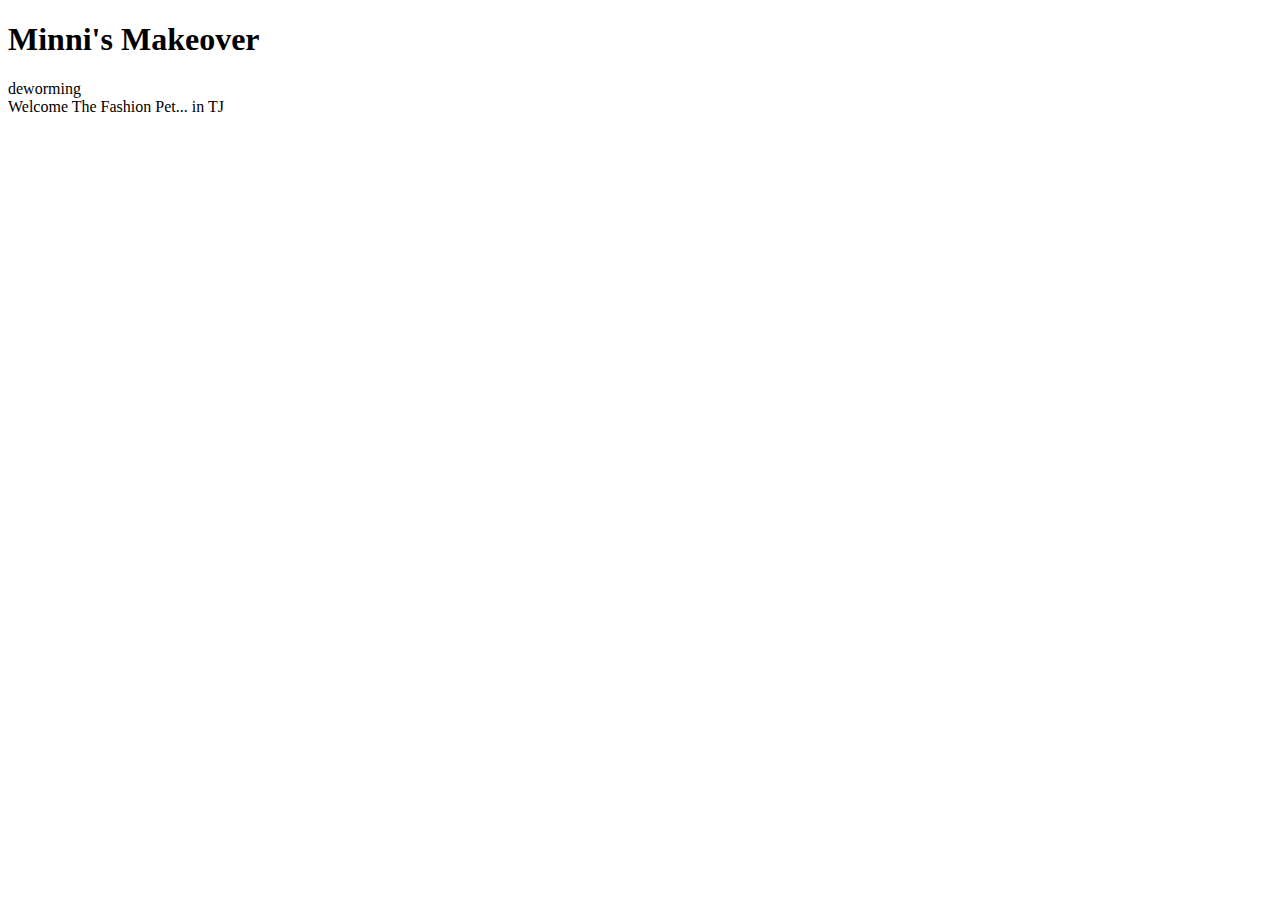
==== index.html @ bfc7576f "getting it together" ====
<!DOCTYPE html>
<html lang="en">
<head>
    <meta charset="UTF-8">
    <meta http-equiv="X-UA-Compatible" content="IE=edge">
    <meta name="viewport" content="width=device-width, initial-scale=1.0">
    <title>Pet Saloon</title>
</head>
<body>
    <header>
        <h1>Minni's Makeover</h1>

    </header>
    <main>
        <div id="petNames">

        </div>

        
    </main>
    <footer>
        <footer id="footer-info">

        </footer>
    </footer>

    <script src="scripts\displayInfo.js"></script>
    <!-- <script src="scripts\script.js"></script> -->
</body>
</html>
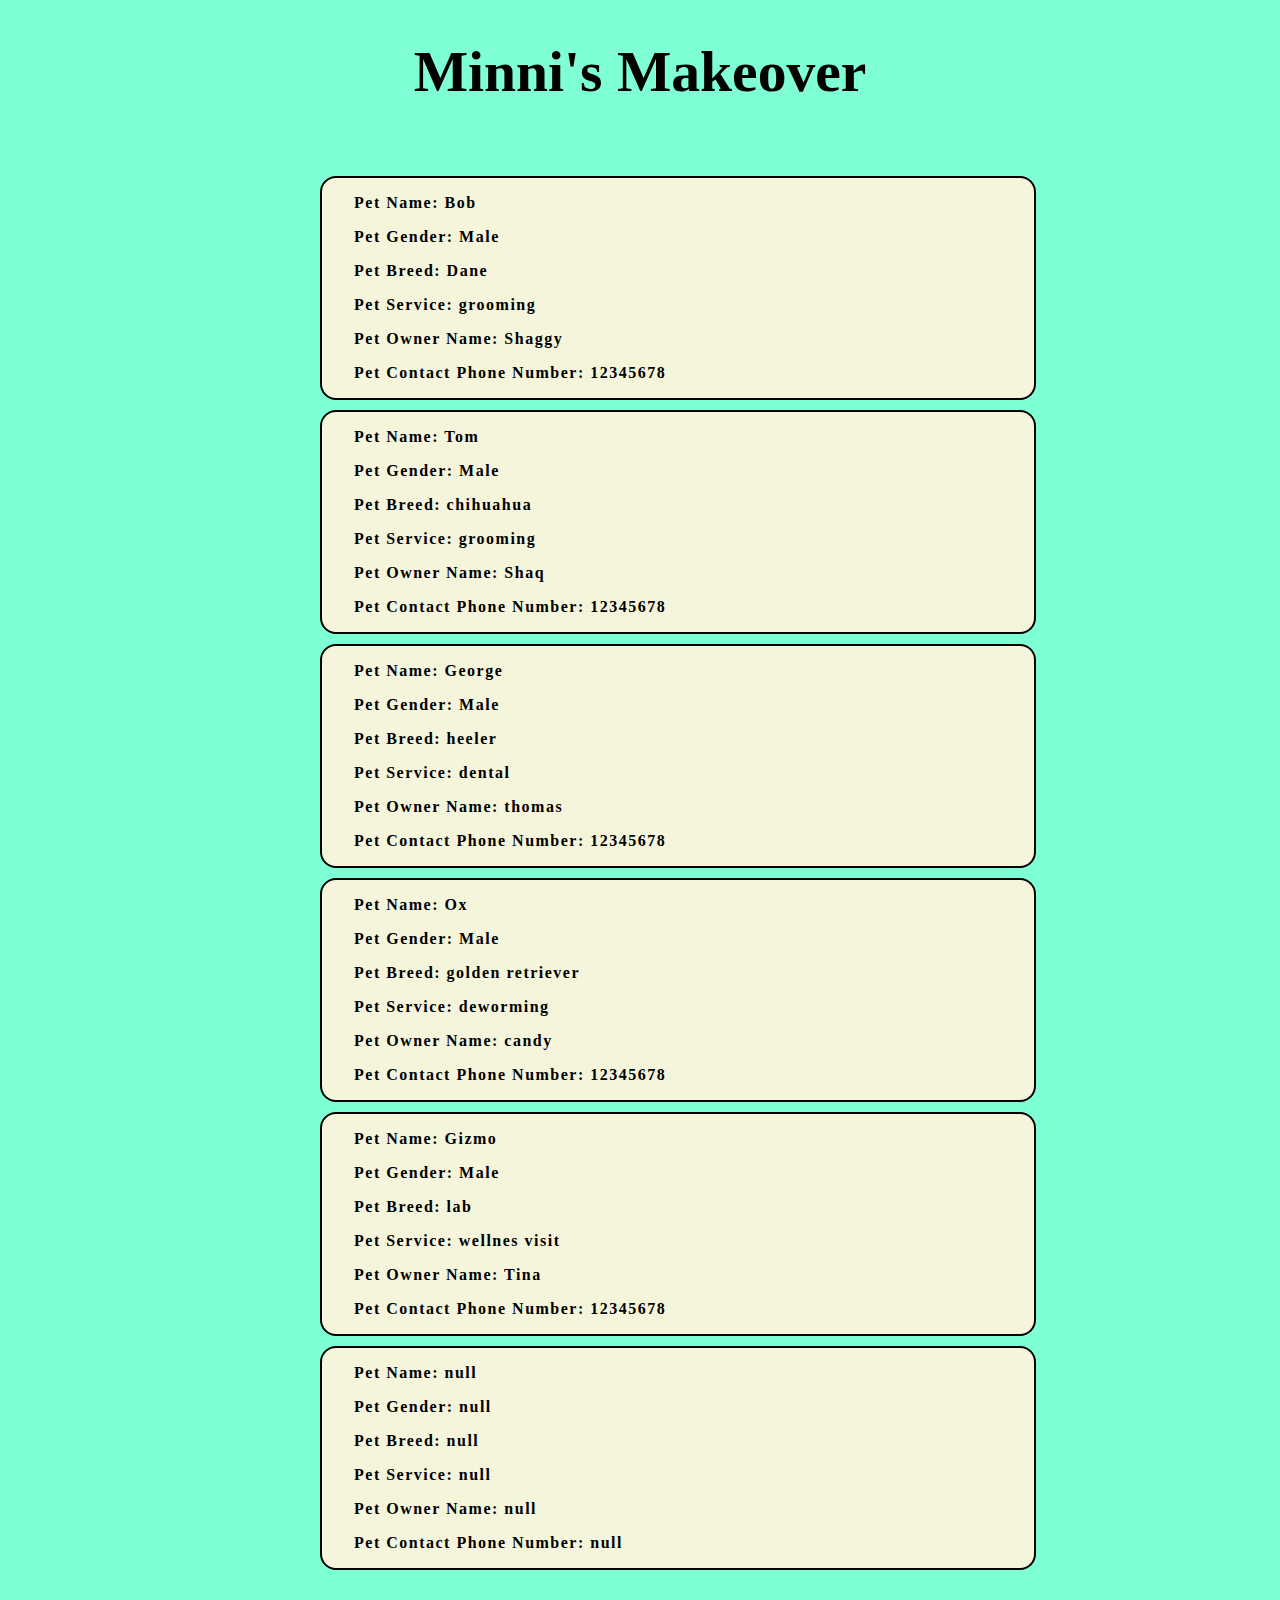
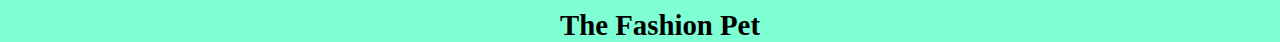
==== commit ea6aa05d: "last touches" ====
--- a/index.html
+++ b/index.html
@@ -4,24 +4,26 @@
     <meta charset="UTF-8">
     <meta http-equiv="X-UA-Compatible" content="IE=edge">
     <meta name="viewport" content="width=device-width, initial-scale=1.0">
+    <link rel="stylesheet" href="styles/mystyles.css">
     <title>Pet Saloon</title>
 </head>
 <body>
     <header>
         <h1>Minni's Makeover</h1>
-
+        <div class="button">
+        </div>
     </header>
     <main>
-        <div id="petNames">
+        <ul id="petNames">
 
-        </div>
+        </ul>
 
         
     </main>
     <footer>
-        <footer id="footer-info">
+        <ul id="footer-info">
 
-        </footer>
+        </ul>
     </footer>
 
     <script src="scripts\displayInfo.js"></script>
--- a/styles/mystyles.css
+++ b/styles/mystyles.css
@@ -0,0 +1,42 @@
+
+body{
+    margin:0;
+    text-decoration: none;
+    width:80vh;
+    margin-left: auto;
+    margin-right: auto;
+    font-family: Georgia, 'Times New Roman', Times, serif;
+    background-color: aquamarine;
+}
+header{
+    text-align: center;
+    height:10rem;
+    font-size: 1.8rem;
+    display:flex;
+    flex-direction: column;
+}
+#petNames{
+    display:flex;
+    flex-direction: column;
+    list-style-type: none;
+    height:100%;
+
+}
+#petNames li{
+    border:2px solid black;
+    height:100%; 
+    width:100%;
+    letter-spacing: 1.5px;
+    padding-left: 2rem; 
+    font-weight: 600;
+    background-color: beige;
+    border-radius: 1rem;
+    margin-bottom:10px;
+}
+footer{
+    height:2rem;
+    width:80vh;
+    text-align: center;
+    font-size: 1.8rem;
+    font-weight:700;
+}
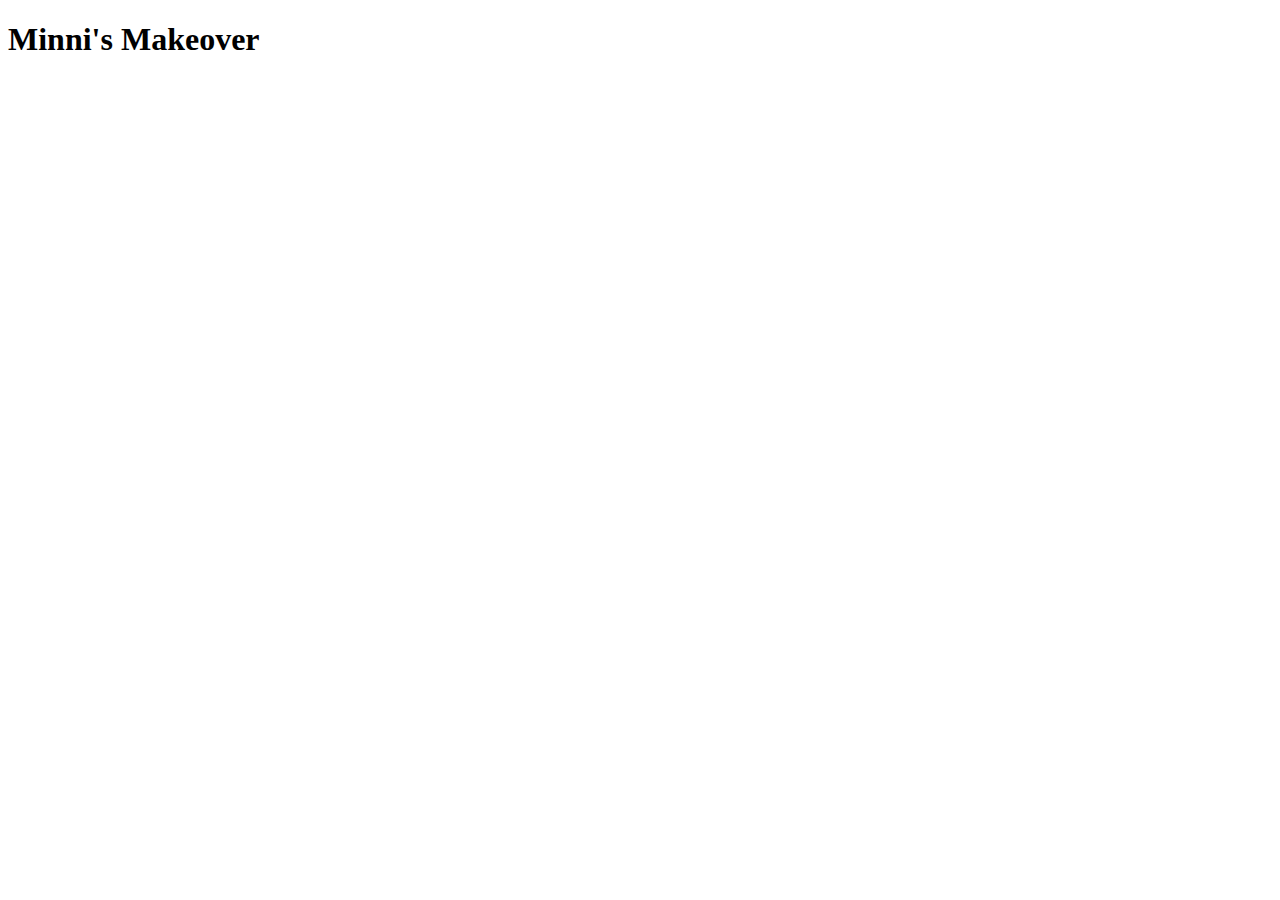
==== commit f2c593ef: "test" ====
--- a/index.html
+++ b/index.html
@@ -10,13 +10,12 @@
 <body>
     <header>
         <h1>Minni's Makeover</h1>
-        <div class="button">
-        </div>
+        
     </header>
     <main>
-        <ul id="petNames">
+        <div id="petNames">
 
-        </ul>
+        </div>
 
         
     </main>
@@ -27,6 +26,6 @@
     </footer>
 
     <script src="scripts\displayInfo.js"></script>
-    <!-- <script src="scripts\script.js"></script> -->
+    <script src="scripts\register.js"></script>
 </body>
 </html>--- a/styles/mystyles.css
+++ b/styles/mystyles.css
@@ -1,4 +1,4 @@
-
+/* 
 body{
     margin:0;
     text-decoration: none;
@@ -39,4 +39,4 @@
     text-align: center;
     font-size: 1.8rem;
     font-weight:700;
-}
+} */
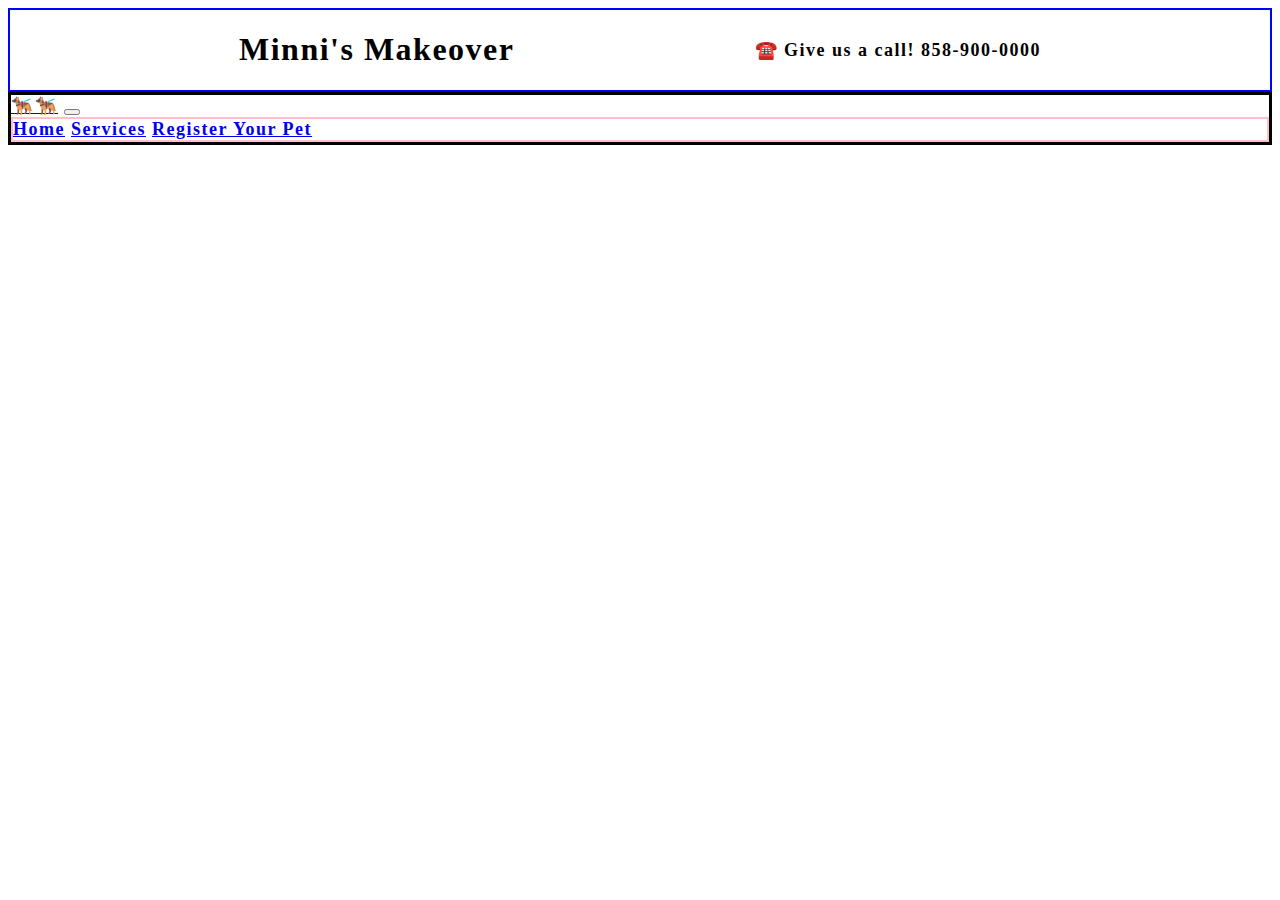
==== commit 310815fc: "UPDATED TO MAKE FUNCTIONS" ====
--- a/index.html
+++ b/index.html
@@ -4,27 +4,46 @@
     <meta charset="UTF-8">
     <meta http-equiv="X-UA-Compatible" content="IE=edge">
     <meta name="viewport" content="width=device-width, initial-scale=1.0">
-    <link rel="stylesheet" href="styles/mystyles.css">
+        <link href="https://cdn.jsdelivr.net/npm/bootstrap@5.1.3/dist/css/bootstrap.min.css" rel="stylesheet" integrity="sha384-1BmE4kWBq78iYhFldvKuhfTAU6auU8tT94WrHftjDbrCEXSU1oBoqyl2QvZ6jIW3" crossorigin="anonymous">
+
+    <link rel="stylesheet" href="styles/style2.css">
     <title>Pet Saloon</title>
 </head>
 <body>
     <header>
-        <h1>Minni's Makeover</h1>
+        <div>
+            <h1 class="text-center">Minni's Makeover</h1>
+        </div>
+        <div class="contact-us">
+            <p>☎️ Give us a call! 858-900-0000</p>
+        </div>
+    </header>
+        <nav class="navbar navbar-expand-lg navbar-light bg-light">
+            <div class="container-fluid">
+            <a class="navbar-brand" href="#">🐕‍🦺🐕‍🦺</a>
+            <button class="navbar-toggler" type="button" data-bs-toggle="collapse" data-bs-target="#navbarNavAltMarkup" aria-controls="navbarNavAltMarkup" aria-expanded="false" aria-label="Toggle navigation">
+                <span class="navbar-toggler-icon"></span>
+            </button>
+            <div class="collapse navbar-collapse" id="navbarNavAltMarkup">
+                <div class="navbar-nav">
+                <a class="nav-link active" aria-current="page" href="#">Home</a>
+                <a class="nav-link" href="#">Services</a>
+                <a class="nav-link" href="register.html" target="_blank">Register Your Pet</a>
+                <!-- <a class="nav-link disabled">Disabled</a> -->
+                </div>
+            </div>
+            </div>
+        </nav>
+    
+    <main>
         
-    </header>
-    <main>
-        <div id="petNames">
-
-        </div>
 
         
     </main>
     <footer>
-        <ul id="footer-info">
-
-        </ul>
+        
     </footer>
-
+    
     <script src="scripts\displayInfo.js"></script>
     <script src="scripts\register.js"></script>
 </body>
--- a/styles/style2.css
+++ b/styles/style2.css
@@ -0,0 +1,36 @@
+*{
+    letter-spacing: 1.5px;
+    font-family: Georgia, 'Times New Roman', Times, serif;
+}
+header{
+    display:flex;
+    border: 2px solid blue;
+    justify-content: center;
+    
+}
+header h1{
+    
+    
+    
+}
+header .contact-us{
+    display: flex;
+    font-size: large;
+    margin-left:15rem;
+    align-items: center;
+    justify-content: end;
+    font-weight: 700;
+}
+.navbar{
+    border:3px solid black;
+    font-size: large;
+    font-weight: 600;
+    align-items: center;
+}
+.navbar-nav{
+    margin-left: auto;
+    margin-right: auto;
+    /* !important is what makes you overridr bootstrap*/
+    border:2px solid pink!important;
+    
+}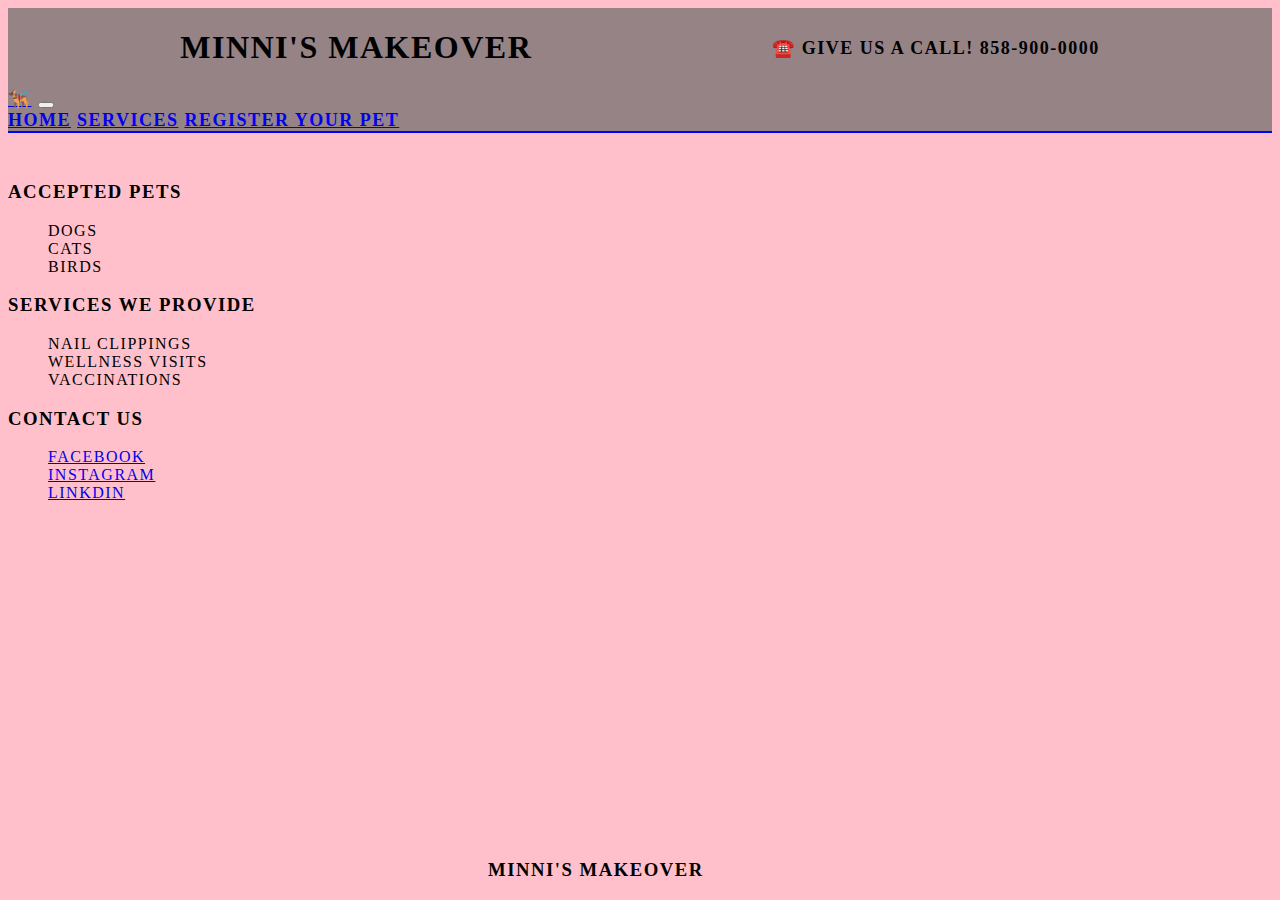
==== commit f3b30fff: "css edits" ====
--- a/index.html
+++ b/index.html
@@ -20,7 +20,7 @@
     </header>
         <nav class="navbar navbar-expand-lg navbar-light bg-light">
             <div class="container-fluid">
-            <a class="navbar-brand" href="#">🐕‍🦺🐕‍🦺</a>
+            <a class="navbar-brand" href="#">🐕‍🦺</a>
             <button class="navbar-toggler" type="button" data-bs-toggle="collapse" data-bs-target="#navbarNavAltMarkup" aria-controls="navbarNavAltMarkup" aria-expanded="false" aria-label="Toggle navigation">
                 <span class="navbar-toggler-icon"></span>
             </button>
@@ -36,13 +36,53 @@
         </nav>
     
     <main>
-        
+        <div class="container">
+            <div class="row">
+              <div class="col align-self-start">
+                <h3>Accepted Pets</h3>
+                <ul>
+                    <li>
+                        Dogs
+                    </li>
+                    <li>
+                        Cats
+                    </li>
+                    <li>
+                        birds
+                    </li>
+                </ul>
+              </div>
+              <div class="col align-self-center">
+                <h3>Services We Provide</h3>
+                <ul>
+                    <li>
+                        Nail Clippings
+                    </li>
+                    <li>
+                        Wellness Visits
+                    </li>
+                    <li>
+                        Vaccinations
+                    </li>
+                </ul>
+              </div>
+              <div class="col align-self-end">
+                <h3>Contact Us</h3>
+                <ul id="contact-us">
+                    <li><a href="https://www.facebook.com">Facebook</a></li>
+                   <li><a href="https://www.instagram.com">Instagram</a></li> 
+                   <li><a href="https://www.linkdin.com">Linkdin</a></li> 
+                </ul>
+              </div>
+            </div>
+          </div>
 
         
     </main>
     <footer>
+        <h3>Minni's Makeover</h3>
+    </footer>
         
-    </footer>
     
     <script src="scripts\displayInfo.js"></script>
     <script src="scripts\register.js"></script>
--- a/styles/style2.css
+++ b/styles/style2.css
@@ -1,17 +1,30 @@
 *{
     letter-spacing: 1.5px;
     font-family: Georgia, 'Times New Roman', Times, serif;
+    text-transform: uppercase;
+    list-style-type: none;
+    
+}
+body{
+    background-color: pink;
 }
 header{
     display:flex;
-    border: 2px solid blue;
     justify-content: center;
+    background-color: rgba(107, 107, 107, 0.712);
     
 }
-header h1{
-    
-    
-    
+.contact-us li{
+    text-decoration: none;
+}
+
+div.container{
+    margin-top: 3rem;
+    width: 80%;
+
+}
+div.container h3{
+    font-weight: 700;
 }
 header .contact-us{
     display: flex;
@@ -22,15 +35,25 @@
     font-weight: 700;
 }
 .navbar{
-    border:3px solid black;
+    background-color: rgba(107, 107, 107, 0.712)!important;
     font-size: large;
     font-weight: 600;
     align-items: center;
+    border-bottom:2px solid blue!important;
+   
 }
 .navbar-nav{
     margin-left: auto;
     margin-right: auto;
     /* !important is what makes you overridr bootstrap*/
-    border:2px solid pink!important;
     
-}+    
+}
+footer{
+position:absolute;
+bottom:0;
+align-items: center;
+}
+footer h3{
+    margin-left:30rem;
+}
